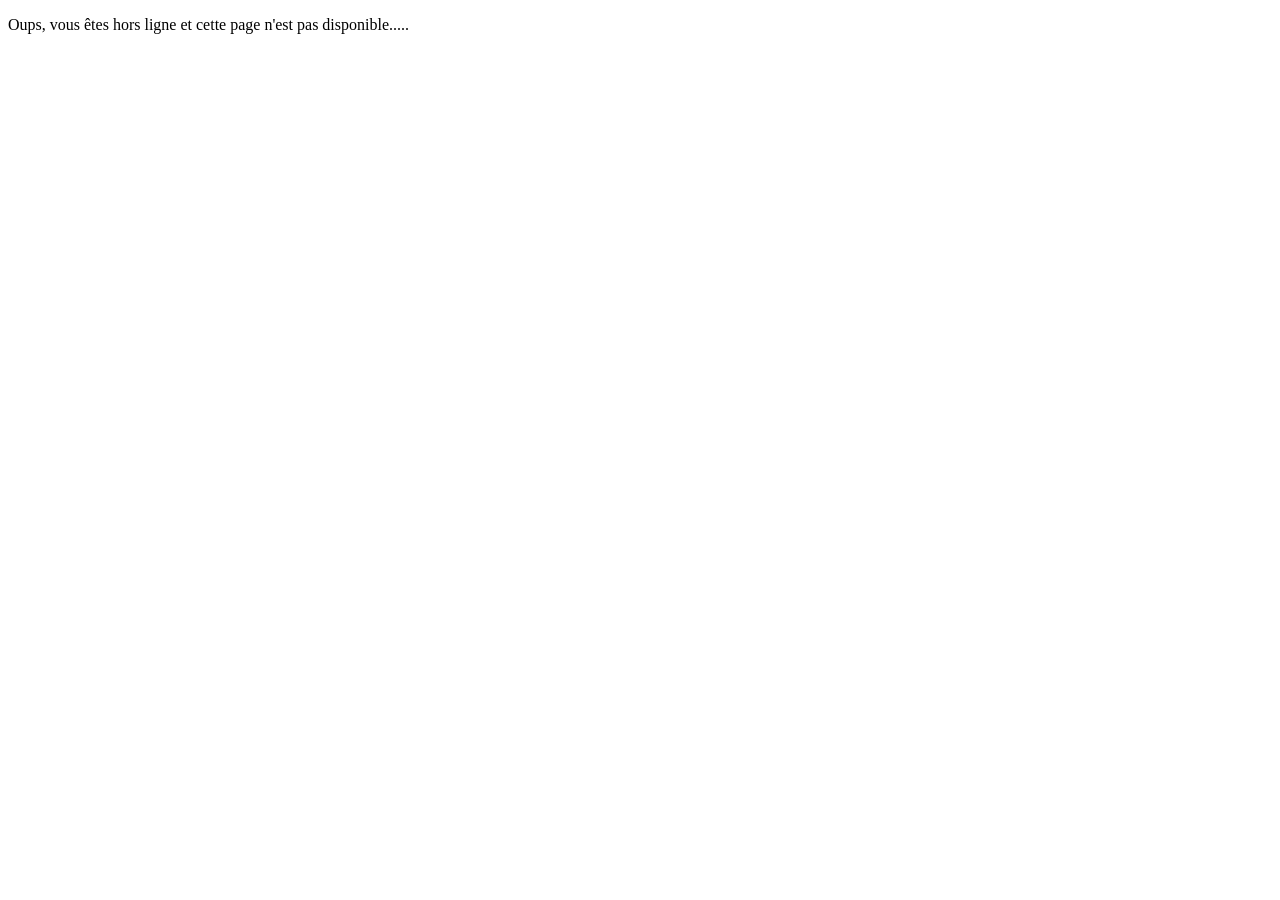
==== offline.html @ df7d22ae "first commit" ====
<!doctype html>
<html lang="fr">
  <head>
    <meta charset="UTF-8" />
    <meta name="viewport" content="width=device-width, initial-scale=1.0" />
    <title>hors ligne</title>
  </head>
  <body>
    <a href="index.html"></a>
    <p>Oups, vous êtes hors ligne et cette page n'est pas disponible.....</p>
  </body>
</html>
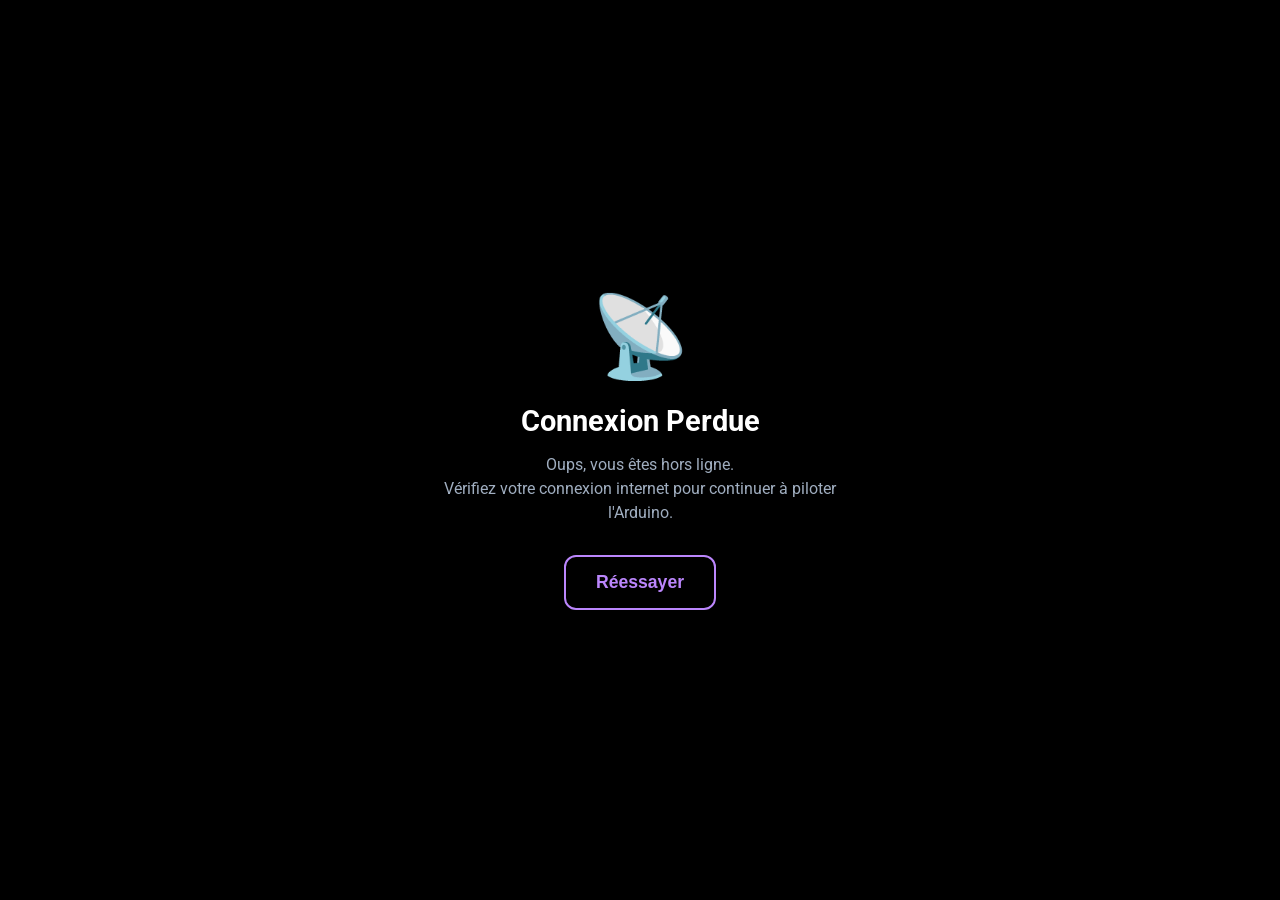
==== commit a7b03b3e: "feat: optimisation SEO, ajout de la page hors ligne et peaufinage du PWA" ====
--- a/offline.html
+++ b/offline.html
@@ -2,11 +2,112 @@
 <html lang="fr">
   <head>
     <meta charset="UTF-8" />
-    <meta name="viewport" content="width=device-width, initial-scale=1.0" />
-    <title>hors ligne</title>
+    <meta
+      name="viewport"
+      content="width=device-width, initial-scale=1.0, viewport-fit=cover"
+    />
+    <title>FRIMIRA - Hors Ligne</title>
+
+    <meta name="theme-color" content="#050505" />
+    <link
+      href="https://fonts.googleapis.com/css2?family=Roboto:wght@400;700&display=swap"
+      rel="stylesheet"
+    />
+
+    <style>
+      /* Variables reprises de ton thème Ultra Dark */
+      :root {
+        --primary-color: #bb86fc;
+        --danger-color: #cf6679;
+        --bg-color: #000000;
+        --text-color: #ffffff;
+        --text-dim: #a0aec0;
+      }
+
+      * {
+        box-sizing: border-box;
+        margin: 0;
+        padding: 0;
+      }
+
+      body {
+        font-family: "Roboto", sans-serif;
+        background-color: var(--bg-color);
+        color: var(--text-color);
+        display: flex;
+        flex-direction: column;
+        justify-content: center;
+        align-items: center;
+        height: 100vh;
+        text-align: center;
+        padding: 20px;
+      }
+
+      .offline-icon {
+        font-size: 5rem;
+        margin-bottom: 20px;
+        /* Petite animation de pulsation pour montrer que l'app essaie de chercher du réseau */
+        animation: pulse 2s infinite;
+      }
+
+      @keyframes pulse {
+        0% {
+          opacity: 1;
+          transform: scale(1);
+        }
+        50% {
+          opacity: 0.6;
+          transform: scale(0.95);
+        }
+        100% {
+          opacity: 1;
+          transform: scale(1);
+        }
+      }
+
+      h1 {
+        font-size: 1.8rem;
+        margin-bottom: 15px;
+      }
+
+      p {
+        color: var(--text-dim);
+        font-size: 1rem;
+        line-height: 1.5;
+        max-width: 400px;
+        margin-bottom: 30px;
+      }
+
+      .btn-retry {
+        background-color: transparent;
+        color: var(--primary-color);
+        border: 2px solid var(--primary-color);
+        padding: 15px 30px;
+        border-radius: 12px;
+        font-size: 1.1rem;
+        font-weight: bold;
+        cursor: pointer;
+        transition: all 0.3s ease;
+      }
+
+      .btn-retry:active {
+        background-color: var(--primary-color);
+        color: var(--bg-color);
+        transform: translateY(2px);
+      }
+    </style>
   </head>
   <body>
-    <a href="index.html"></a>
-    <p>Oups, vous êtes hors ligne et cette page n'est pas disponible.....</p>
+    <div class="offline-icon">📡</div>
+
+    <h1>Connexion Perdue</h1>
+    <p>
+      Oups, vous êtes hors ligne.<br />Vérifiez votre connexion internet pour
+      continuer à piloter l'Arduino.
+    </p>
+
+    <button class="btn-retry" onclick="window.location.reload()">
+      Réessayer
+    </button>
   </body>
 </html>
